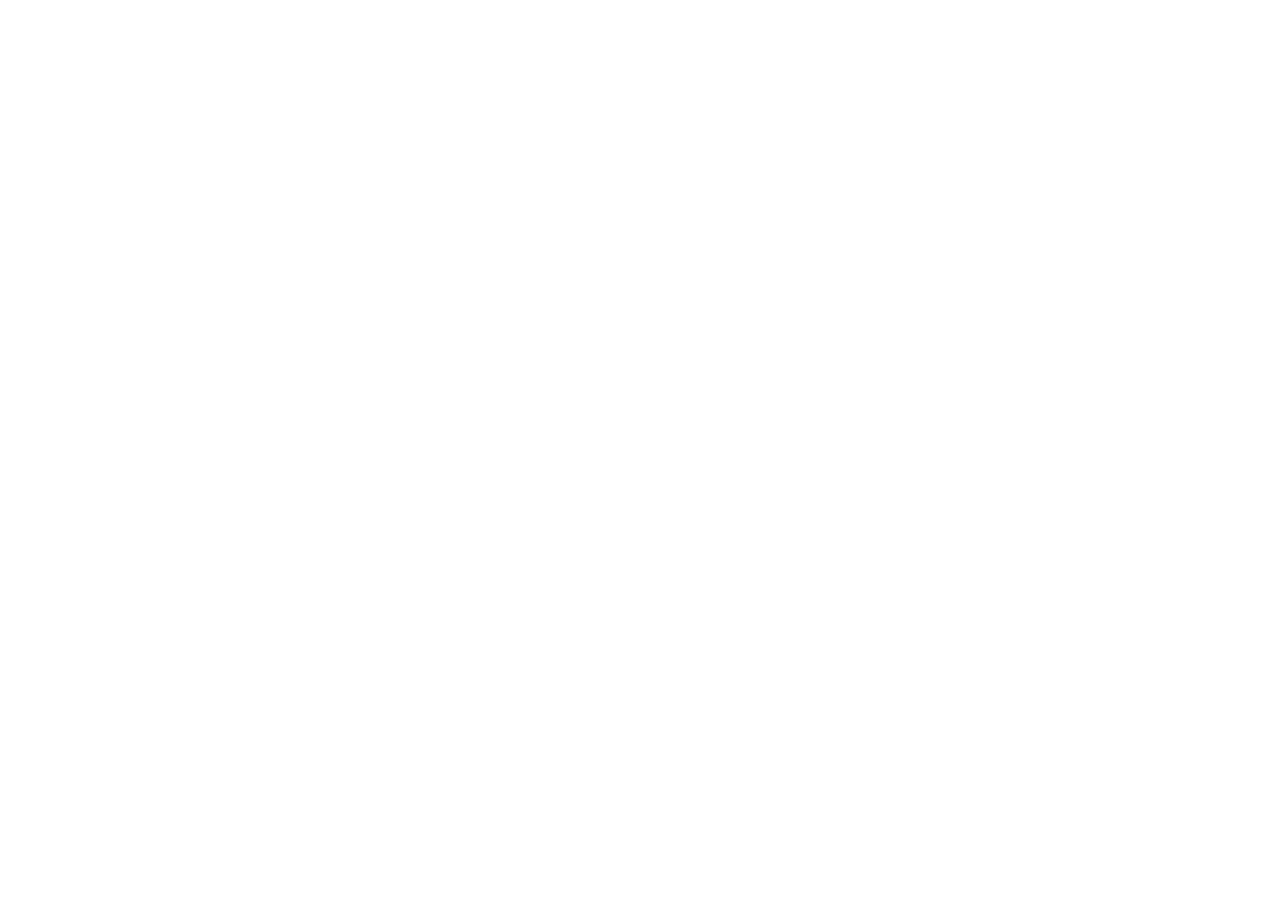
==== index.html @ f1fed91f "Initial commit" ====
<!DOCTYPE html>
<html lang="en">
<head>
    <meta charset="UTF-8">
    <meta name="viewport" content="width=device-width, initial-scale=1.0">
    <title>Document</title>
</head>
<body>
<script type="module" src="./js/task-1.js"></script>
<script src="./js/task-2.js" type="module"></script> 
<script type="module" src="./js/task-3.js"></script>
</body>
</html>
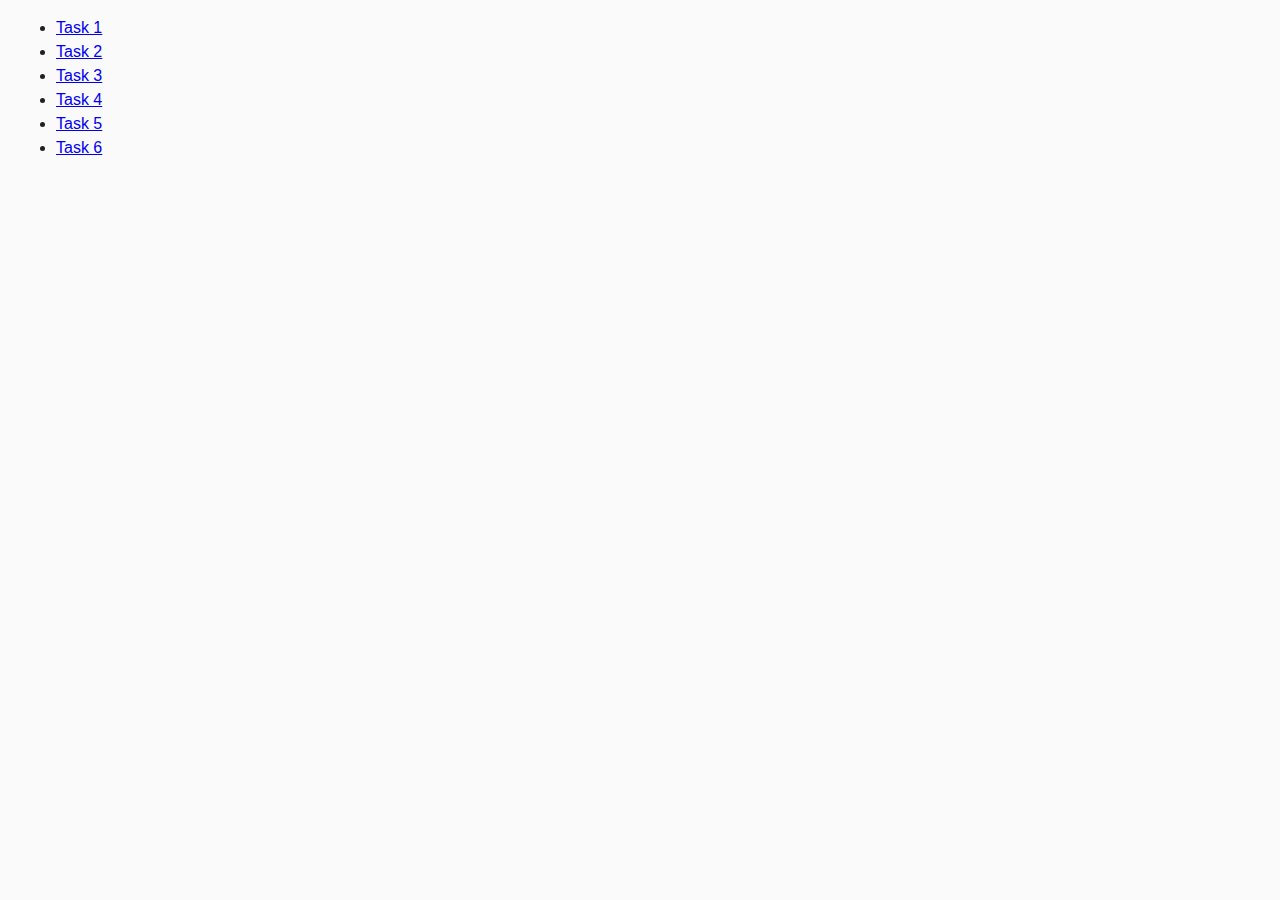
==== commit 8767ca58: "task_1" ====
--- a/index.html
+++ b/index.html
@@ -1,13 +1,20 @@
 <!DOCTYPE html>
 <html lang="en">
-<head>
-    <meta charset="UTF-8">
-    <meta name="viewport" content="width=device-width, initial-scale=1.0">
-    <title>Document</title>
-</head>
-<body>
-<script type="module" src="./js/task-1.js"></script>
-<script src="./js/task-2.js" type="module"></script> 
-<script type="module" src="./js/task-3.js"></script>
-</body>
-</html>+  <head>
+    <meta charset="UTF-8" />
+    <meta http-equiv="X-UA-Compatible" content="IE=edge" />
+    <meta name="viewport" content="width=device-width, initial-scale=1.0" />
+    <title>Homework 7</title>
+    <link rel="stylesheet" href="./css/common.css" />
+  </head>
+  <body>
+    <ul>
+      <li><a href="./task-1.html">Task 1</a></li>
+      <li><a href="./task-2.html">Task 2</a></li>
+      <li><a href="./task-3.html">Task 3</a></li>
+      <li><a href="./task-4.html">Task 4</a></li>
+      <li><a href="./task-5.html">Task 5</a></li>
+      <li><a href="./task-6.html">Task 6</a></li>
+    </ul>
+  </body>
+</html>
--- a/css/common.css
+++ b/css/common.css
@@ -0,0 +1,15 @@
+* {
+  box-sizing: border-box;
+}
+
+body {
+  margin: 16px;
+  font-family: -apple-system, BlinkMacSystemFont, 'Segoe UI', Roboto, Oxygen,
+    Ubuntu, Cantarell, 'Open Sans', 'Helvetica Neue', sans-serif;
+  -webkit-font-smoothing: antialiased;
+  -moz-osx-font-smoothing: grayscale;
+  background-color: #fafafa;
+  color: #212121;
+  line-height: 1.5;
+}
+
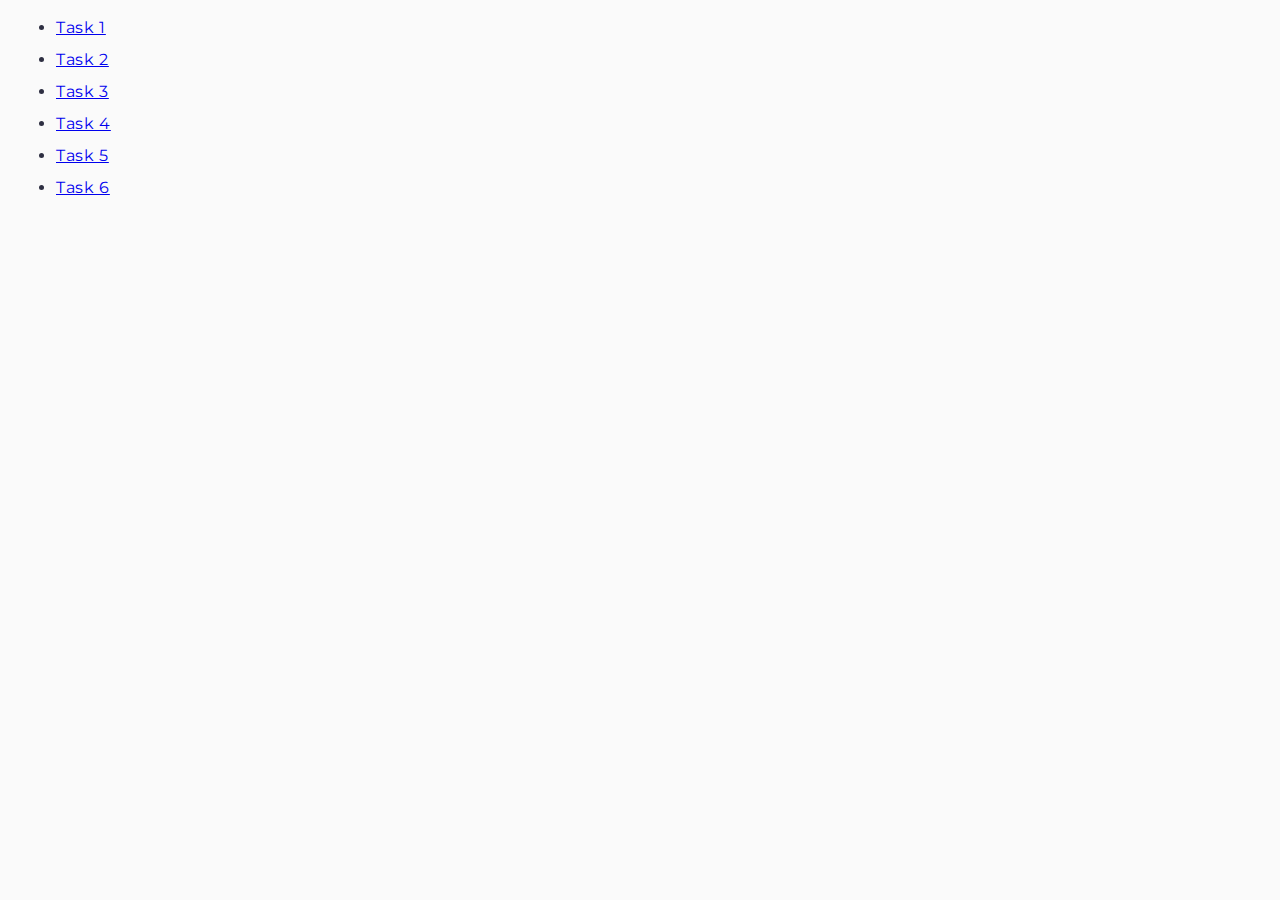
==== commit 33a976f1: "task-3" ====
--- a/index.html
+++ b/index.html
@@ -5,7 +5,12 @@
     <meta http-equiv="X-UA-Compatible" content="IE=edge" />
     <meta name="viewport" content="width=device-width, initial-scale=1.0" />
     <title>Homework 7</title>
+    <link rel="preconnect" href="https://fonts.googleapis.com">
+    <link rel="preconnect" href="https://fonts.gstatic.com" crossorigin>
+    <link href="https://fonts.googleapis.com/css2?family=Montserrat:ital,wght@0,100..900;1,100..900&display=swap"
+      rel="stylesheet">
     <link rel="stylesheet" href="./css/common.css" />
+    <link rel="stylesheet" href="./css/task-1.css" />
   </head>
   <body>
     <ul>
--- a/css/common.css
+++ b/css/common.css
@@ -11,5 +11,8 @@
   background-color: #fafafa;
   color: #212121;
   line-height: 1.5;
+  font-family: "Montserrat", sans-serif;
+  font-weight: 400;
+  font-style: normal;
 }
 
--- a/css/task-1.css
+++ b/css/task-1.css
@@ -0,0 +1,42 @@
+#categories {
+display: flex;
+    align-items: flex-start;
+    justify-content: flex-start;
+    flex-direction: column;
+    gap: 16px;
+    border-radius: 8px;
+        padding: 16px;
+        width: 392px;
+        height: 264px;
+        background: #f6f6fe;
+}
+
+.item {
+    font-family: "Montserrat", sans-serif;
+        font-weight: 600;
+        font-size: 24px;
+    
+        line-height: 32px; 
+        line-height: 1.33333;
+        letter-spacing: 0.04em;
+        color: #2e2f42;
+}
+
+ul {
+    display: flex;
+        align-items: flex-start;
+        justify-content: flex-start;
+        flex-direction: column;
+        gap: 8px;
+}
+
+li {
+    font-family: "Montserrat", sans-serif;
+        font-weight: 400;
+        font-size: 16px;
+    
+        line-height: 24px; 
+        line-height: 1.5;
+        letter-spacing: 0.04em;
+        color: #2e2f42;
+}